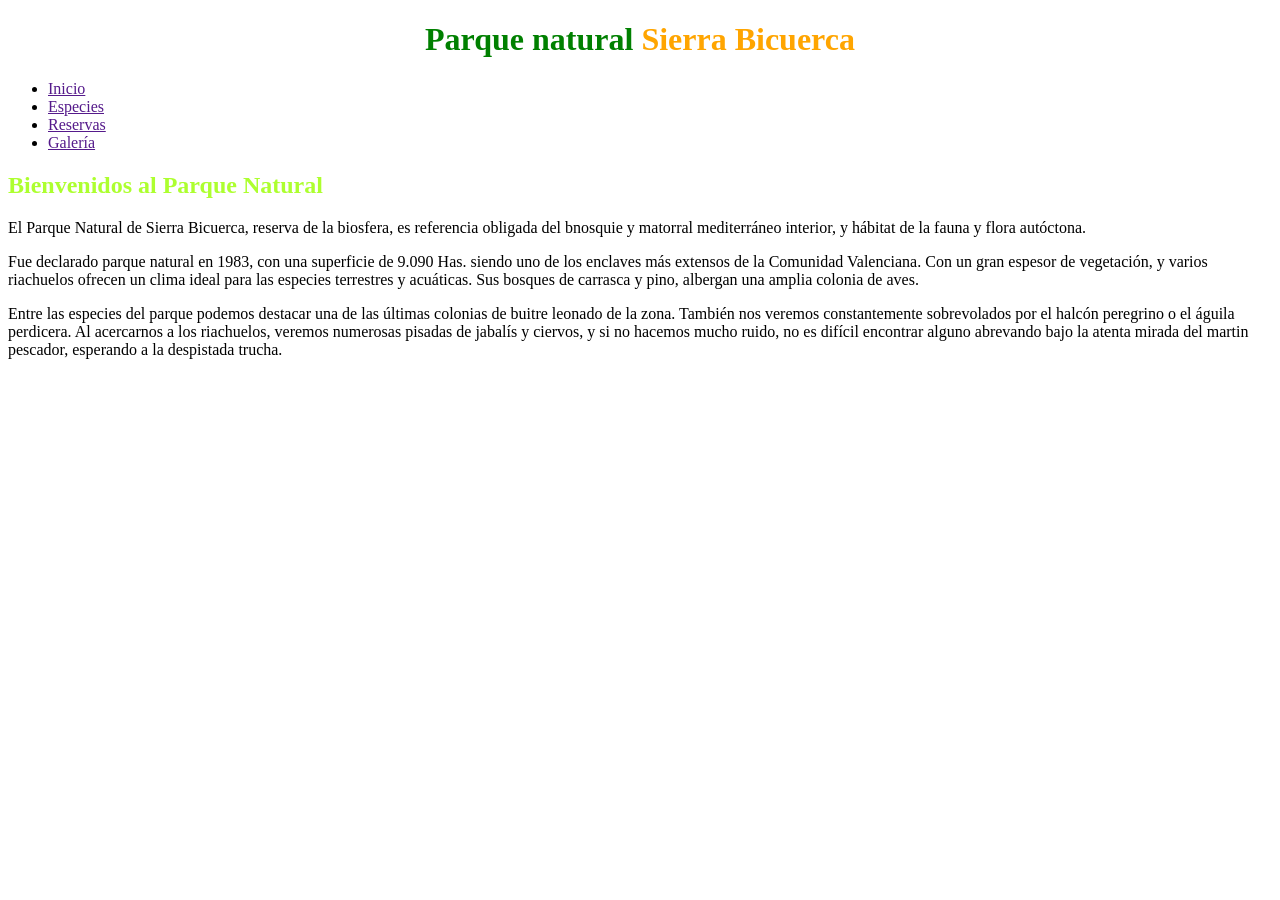
==== Ejercicio06/parquenatural/index.html @ 765977ba "hasta el 07" ====
<!DOCTYPE html>
<html lang="en">
<head>
    <meta charset="UTF-8">
    <meta http-equiv="X-UA-Compatible" content="IE=edge">
    <meta name="viewport" content="width=device-width, initial-scale=1.0">
    <title>Document</title>
    <link rel="stylesheet" href="./css/estilo.css">
</head>
<body>
    <h1><span class="verde">Parque natural</span> <span class="naranja">Sierra Bicuerca</span></h1>
    <ul>
        <li><a href="">Inicio</a></li>
        <li><a href="">Especies</a></li>
        <li><a href="">Reservas</a></li>
        <li><a href="">Galería</a></li>
    </ul>
    <h2 class="verde-claro">Bienvenidos al Parque Natural</h2>
    <p>El Parque Natural de Sierra Bicuerca, reserva de la biosfera, es referencia obligada del bnosquie y matorral mediterráneo interior, y hábitat de la fauna y flora autóctona.</p>
    <p>Fue declarado parque natural en 1983, con una superficie de 9.090 Has. siendo uno de los enclaves más extensos de la Comunidad Valenciana. Con un gran espesor de vegetación, y varios riachuelos ofrecen un clima ideal para las especies terrestres y acuáticas. Sus bosques de carrasca y pino, albergan una amplia colonia de aves.</p>
    <p>Entre las especies del parque podemos destacar una de las últimas colonias de buitre leonado de la zona. También nos veremos constantemente sobrevolados por el halcón peregrino o el águila perdicera. Al acercarnos a los riachuelos, veremos numerosas pisadas de jabalís y ciervos, y si no hacemos mucho ruido, no es difícil encontrar alguno abrevando bajo la atenta mirada del martin pescador, esperando a la despistada trucha.</p>
</body>
</html>
---- Ejercicio06/parquenatural/css/estilo.css ----
body{
    font-family: 'Lucida Sans Unicode';
}

h1{
    text-align: center;
}

.verde{
    color: green;
}

.verde-claro{
    color: greenyellow;
}

.naranja{
    color: orange;
}
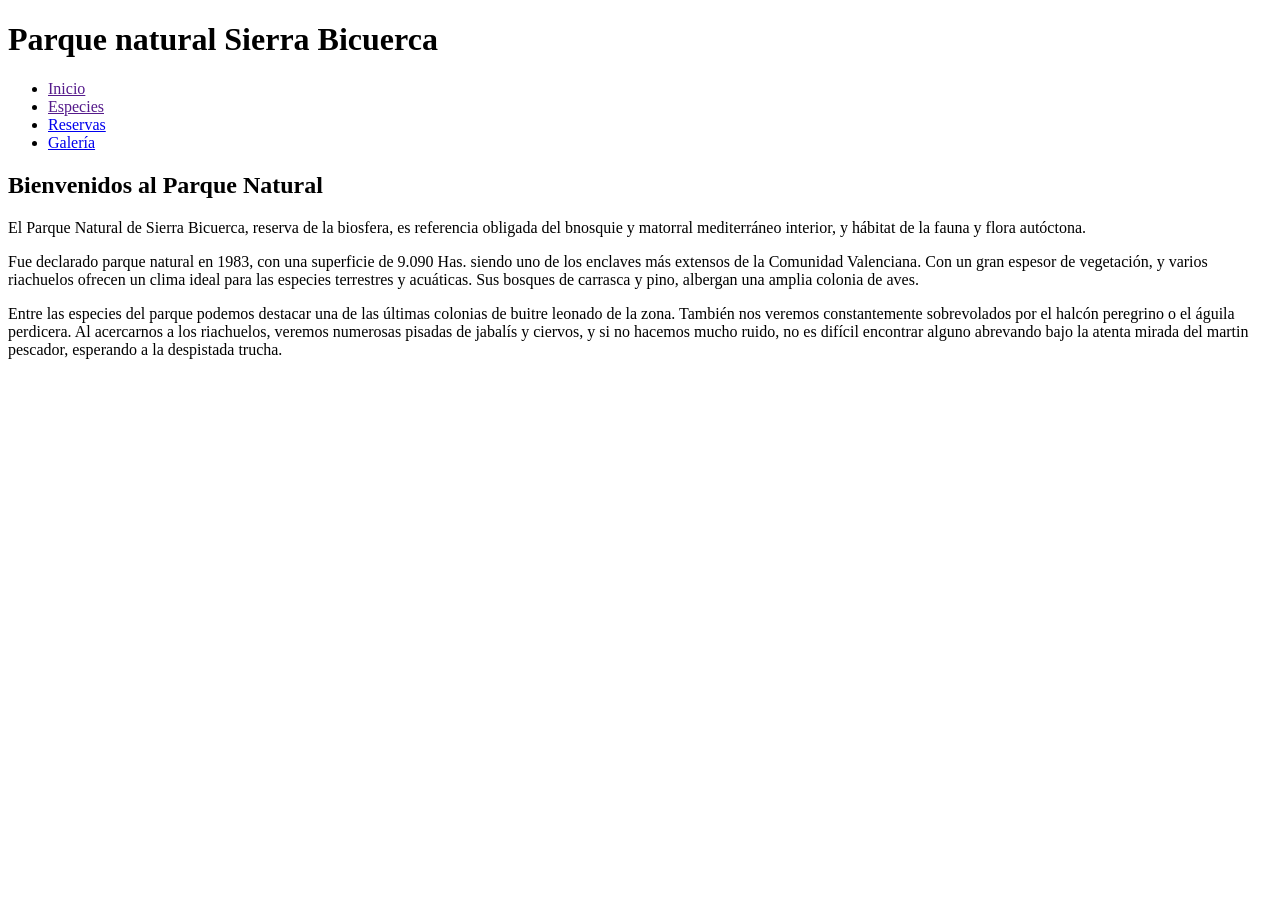
==== commit e39c1b72: "finalizado del 6 al 10" ====
--- a/Ejercicio06/parquenatural/index.html
+++ b/Ejercicio06/parquenatural/index.html
@@ -5,16 +5,17 @@
     <meta http-equiv="X-UA-Compatible" content="IE=edge">
     <meta name="viewport" content="width=device-width, initial-scale=1.0">
     <title>Document</title>
-    <link rel="stylesheet" href="./css/estilo.css">
 </head>
 <body>
     <h1><span class="verde">Parque natural</span> <span class="naranja">Sierra Bicuerca</span></h1>
-    <ul>
-        <li><a href="">Inicio</a></li>
-        <li><a href="">Especies</a></li>
-        <li><a href="">Reservas</a></li>
-        <li><a href="">Galería</a></li>
-    </ul>
+    <nav>
+        <ul>
+            <li><a href="">Inicio</a></li>
+            <li><a href="">Especies</a></li>
+            <li><a href="#">Reservas</a></li>
+            <li><a href="#">Galería</a></li>
+        </ul>
+    </nav>
     <h2 class="verde-claro">Bienvenidos al Parque Natural</h2>
     <p>El Parque Natural de Sierra Bicuerca, reserva de la biosfera, es referencia obligada del bnosquie y matorral mediterráneo interior, y hábitat de la fauna y flora autóctona.</p>
     <p>Fue declarado parque natural en 1983, con una superficie de 9.090 Has. siendo uno de los enclaves más extensos de la Comunidad Valenciana. Con un gran espesor de vegetación, y varios riachuelos ofrecen un clima ideal para las especies terrestres y acuáticas. Sus bosques de carrasca y pino, albergan una amplia colonia de aves.</p>
